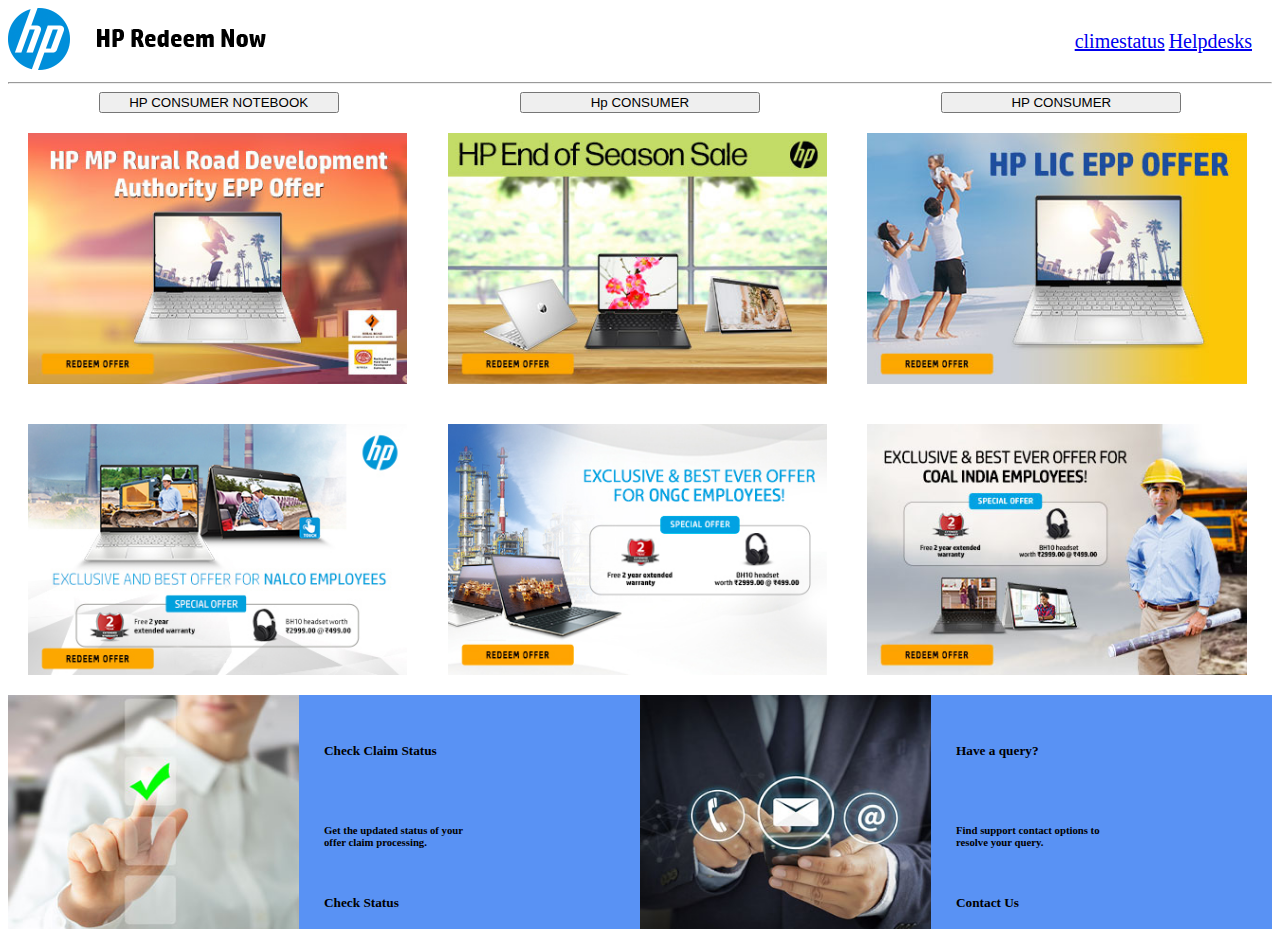
==== hp project/index.html @ 2b738476 "card commit" ====
<!DOCTYPE html>
<html lang="en">
<head>
    <meta charset="UTF-8">
    <meta http-equiv="X-UA-Compatible" content="IE=edge">
    <meta name="viewport" content="width=device-width, initial-scale=1.0">
    <!--bootstrap link-->
    <link href="https://cdn.jsdelivr.net/npm/bootstrap@5.0.2/dist/css/bootstrap.min.css" rel="stylesheet" integrity="sha384-EVSTQN3/azprG1Anm3QDgpJLIm9Nao0Yz1ztcQTwFspd3yD65VohhpuuCOmLASjC" crossorigin="anonymous">
    <!--csslink-->
    <link rel="stylesheet" href="style.css">
    <title>Hp project</title>
</head>
<body>
    <div class="header">
        <div class="logo">
            <img src="images/logo of hp.png">
        </div>
        <div class="link">
           <span><a href="#">climestatus</a> <a href="#">Helpdesks </a></span> 
        </div>
    </div><hr>
    <main>
        <div class="button">
            <button type="button" class="btn btn-primary active" data-bs-toggle="button" autocomplete="off" aria-pressed="true">HP CONSUMER NOTEBOOK</button>
            <button type="button" class="btn btn-primary active" data-bs-toggle="button" autocomplete="off" aria-pressed="true">Hp CONSUMER</button>
            <button type="button" class="btn btn-primary active" data-bs-toggle="button" autocomplete="off" aria-pressed="true">HP CONSUMER</button>
        </div>
        <div class="display">
            <img src="images/redmee lappy image-1.jpg">
            <img src="images/redmee lappy image-2.jpg">
            <img src="images/redmee lappy image-3.jpg">
            <img src="images/redmee lappy image-4.jpg">
            <img src="images/redmee lappy image-5.jpg">
            <img src="images/redmee lappy image-6.jpg">
        </div>
    </main>
    <footer>
            <img src="images/check image-1.jpg">
            <div><h5>Check Claim Status</h5><br>
                <h6>Get the updated status of your<br> offer claim processing.</h6>
                <h5>Check Status</h5>
            </div>
            <img src="images/chate image-1.jpg" class="chat">
            <div><h5>Have a query?</h5><br>
                <h6>Find support contact options to<br> resolve your query.</h6>
                <h5>Contact Us</h5>
            </div>
    </footer>
</body>
</html>
---- hp project/style.css ----
.header{
    display:flex;
    flex-direction: row;
    justify-content: space-between;
    align-items: center;
    
}
.link span a{
    text-align:end;
    font-size:20px;
    font-family: 'Times New Roman', Times, serif;
}
.link{
    display:inline;
    padding-right: 20px;
    
}
.button {
    display: flex;
    justify-content:space-around;
    flex-direction: row;
}
.button button{
    width: 240px;
}
.button button:hover{
    background-color: black;
    color:white;
}
.display{
    display: flex;
    flex-direction: row;
    flex-wrap: wrap;
    

}
.display img{
    width:30%;
    margin:20px 1.6%;
    cursor:pointer;
}
footer{
    background-color:rgb(89, 146, 244);
    height:234px;
    display:flex;

}
footer img{
    flex-direction: row;
    width:25%;
    cursor: pointer;
}
footer img:hover{
    width:27%;
}
footer div {
 display:flex;
 flex-direction: column;
 justify-content:space-evenly ;
 width:25%;
 padding:2%;
}
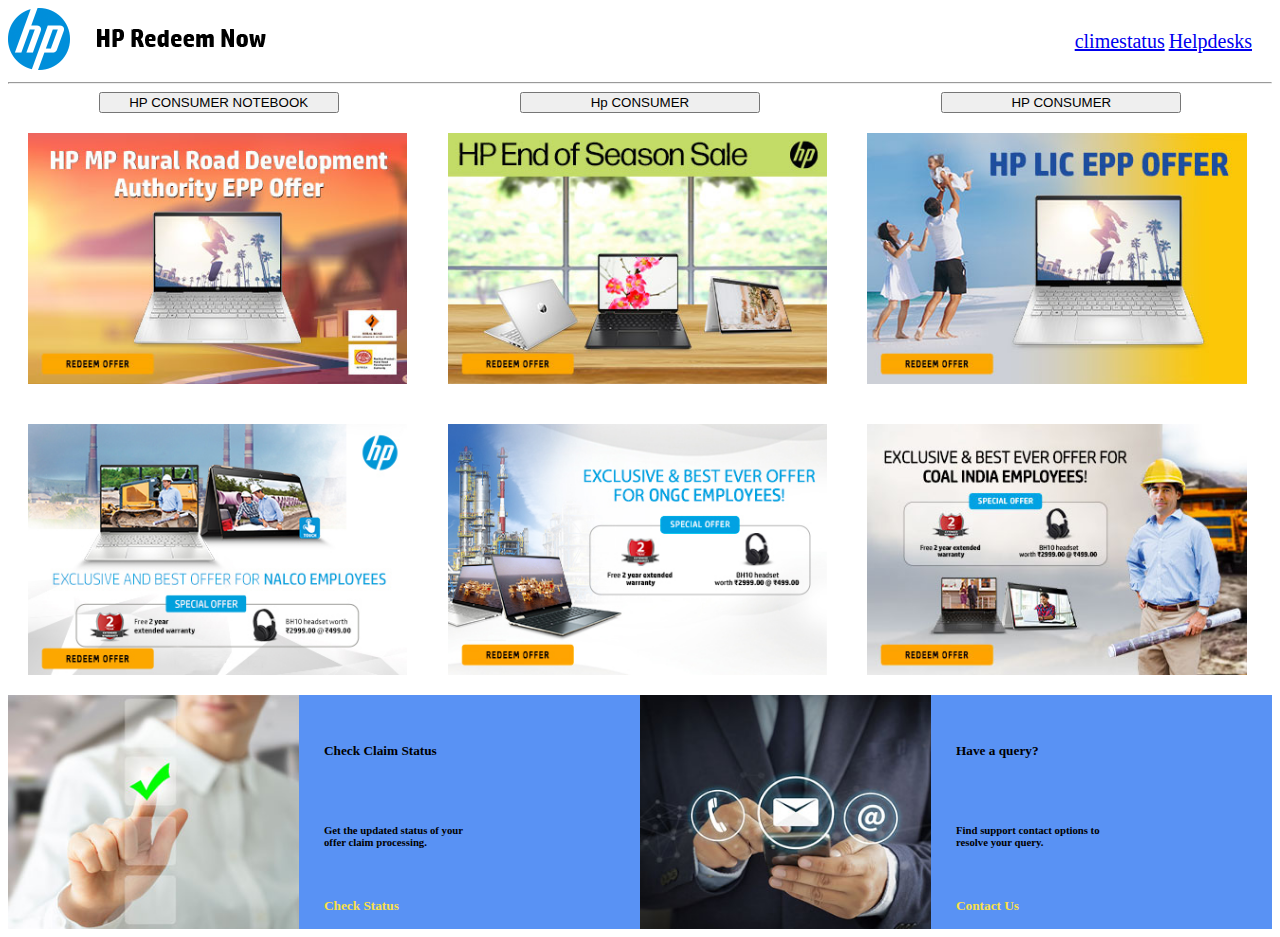
==== commit 57f0d755: "data modafi" ====
--- a/hp project/index.html
+++ b/hp project/index.html
@@ -4,6 +4,8 @@
     <meta charset="UTF-8">
     <meta http-equiv="X-UA-Compatible" content="IE=edge">
     <meta name="viewport" content="width=device-width, initial-scale=1.0">
+    <!--font-awesome link-->
+    <link rel="stylesheet" href="https://cdnjs.cloudflare.com/ajax/libs/font-awesome/6.3.0/css/all.min.css" integrity="sha512-SzlrxWUlpfuzQ+pcUCosxcglQRNAq/DZjVsC0lE40xsADsfeQoEypE+enwcOiGjk/bSuGGKHEyjSoQ1zVisanQ==" crossorigin="anonymous" referrerpolicy="no-referrer" />
     <!--bootstrap link-->
     <link href="https://cdn.jsdelivr.net/npm/bootstrap@5.0.2/dist/css/bootstrap.min.css" rel="stylesheet" integrity="sha384-EVSTQN3/azprG1Anm3QDgpJLIm9Nao0Yz1ztcQTwFspd3yD65VohhpuuCOmLASjC" crossorigin="anonymous">
     <!--csslink-->
@@ -38,12 +40,12 @@
             <img src="images/check image-1.jpg">
             <div><h5>Check Claim Status</h5><br>
                 <h6>Get the updated status of your<br> offer claim processing.</h6>
-                <h5>Check Status</h5>
+                <h5 class="color">Check Status&nbsp;&nbsp;<i class="fa-sharp fa-solid fa-arrow-right"></i></h5>
             </div>
             <img src="images/chate image-1.jpg" class="chat">
             <div><h5>Have a query?</h5><br>
                 <h6>Find support contact options to<br> resolve your query.</h6>
-                <h5>Contact Us</h5>
+                <h5 class="color">Contact Us&nbsp;&nbsp;<i class="fa-sharp fa-solid fa-arrow-right"></i></h5>
             </div>
     </footer>
 </body>
--- a/hp project/style.css
+++ b/hp project/style.css
@@ -59,4 +59,12 @@
  justify-content:space-evenly ;
  width:25%;
  padding:2%;
+}
+i{
+    font-size: 17px;
+    color: #fae047;
+    text-decoration: none;
+}
+.color{
+    color: #fae047;
 }